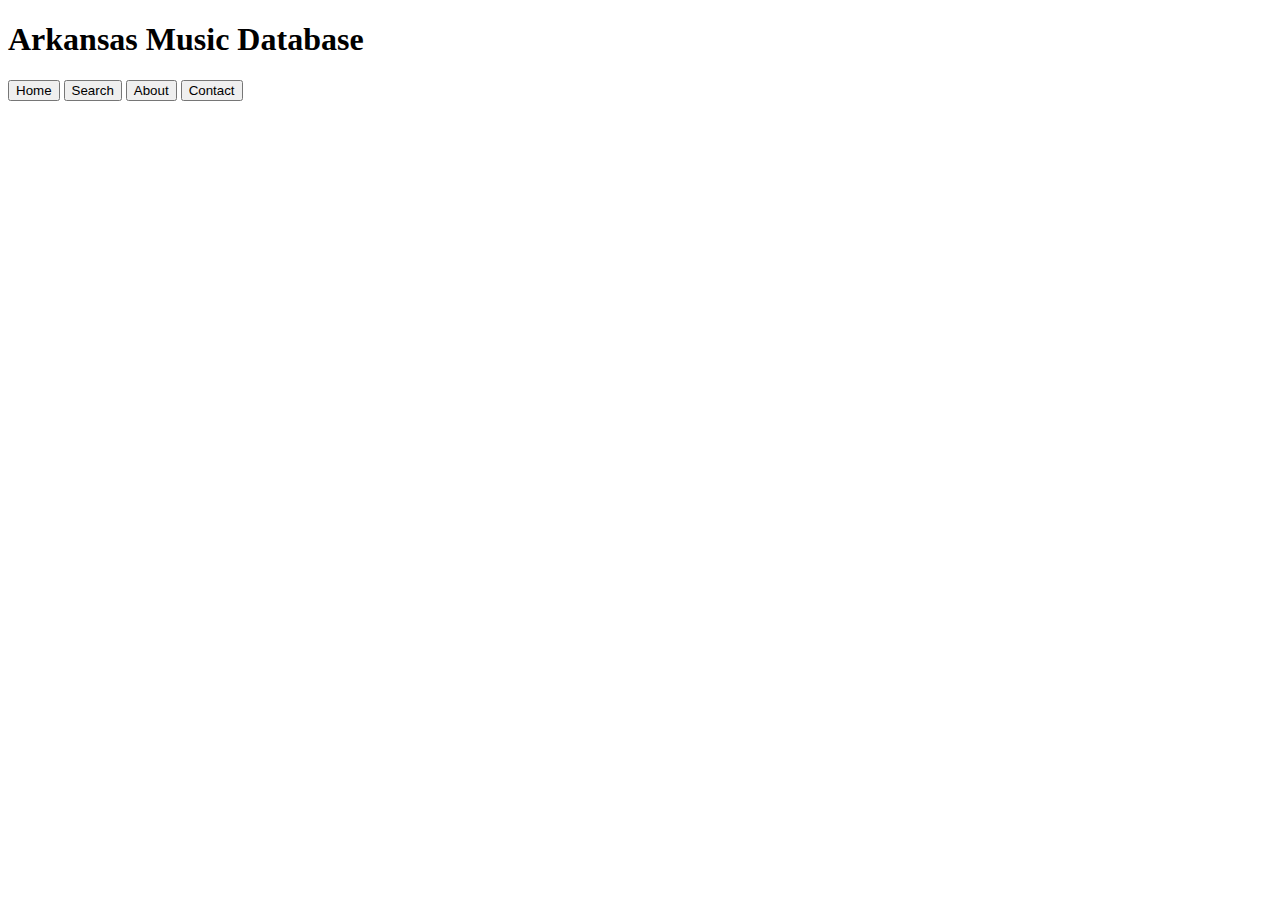
==== index.html @ 060938ad "Add files via upload" ====
<!DOCTYPE html>
<html xmlns="http://www.w3.org/1999/xhtml" lang="en" xml:lang="en">
<head>
    <meta charset="utf-8">
    <meta http-equiv="X-UA-Compatible" content="IE=edge,chrome=1">
    <title>AR Music Database</title>
    <meta name="description" content="Arkansas Music Database">
    <meta name="keywords" content="arkansas, music">
    <meta name="author" content="Charlie Tran">
    <meta name="viewport" content="width=device-width, initial-scale=1">
    <link rel="stylesheet" href="assets/style/armdb.css">
	<link rel="shortcut icon" href="assets/images/arflagicon.png" type="image/x-icon" />
</head>
  <body>
    <div id="container"></div>
	<h1>Arkansas Music Database</h1>
	<div class="tab">
            <button class="tablinks" onclick="openTab(event, 'Home')" id="defaultOpen">Home</button>
			<button class="tablinks" onclick="openRedirect( 'seniorproject/search.html')">Search</button>
            <button class="tablinks" onclick="openTab(event, 'About')">About</button>
            <button class="tablinks" onclick="openTab(event, 'Contact')">Contact</button>			
    </div>
</body>
</html>
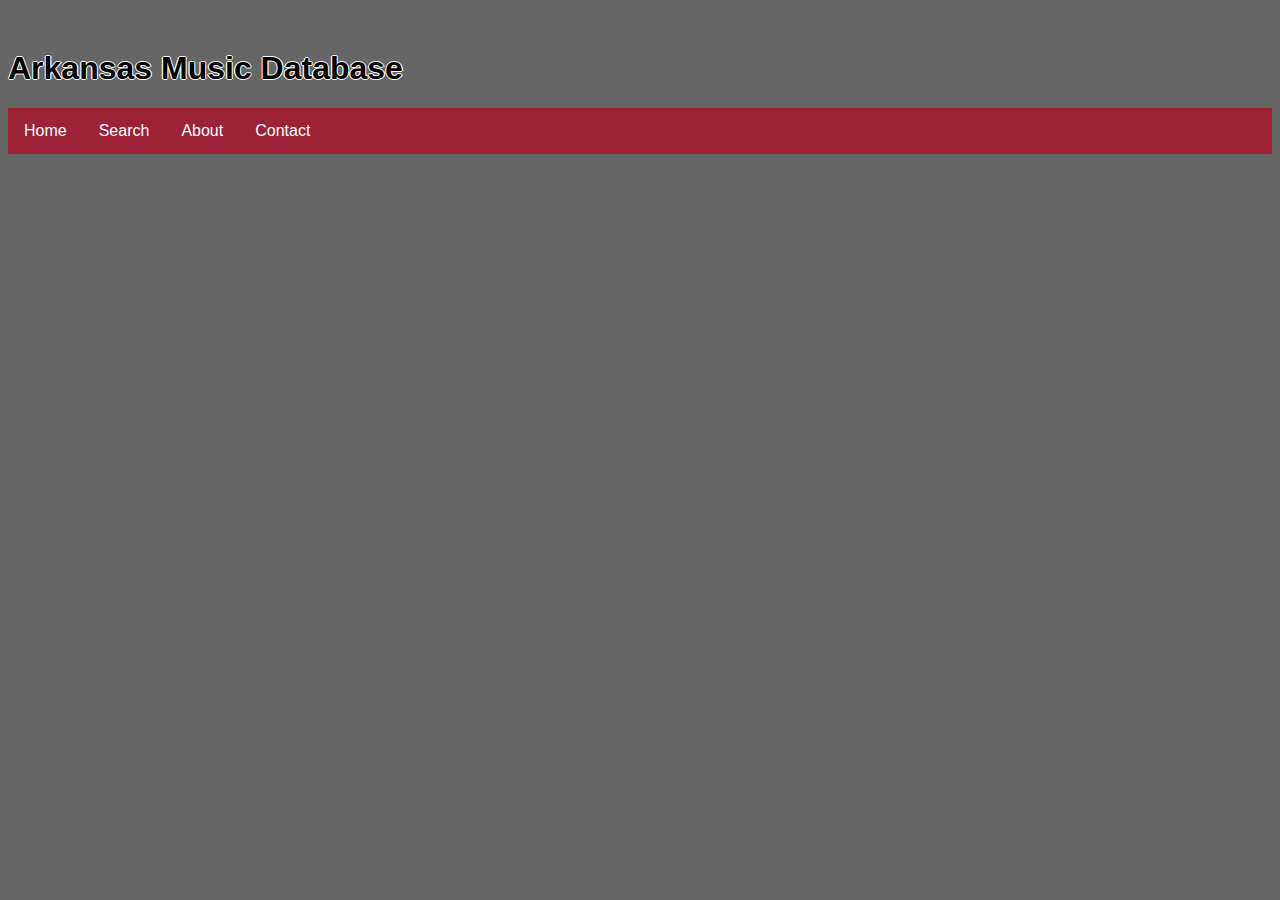
==== commit 6c88535a: "Update index.html" ====
--- a/index.html
+++ b/index.html
@@ -15,10 +15,10 @@
     <div id="container"></div>
 	<h1>Arkansas Music Database</h1>
 	<div class="tab">
-            <button class="tablinks" onclick="openTab(event, 'Home')" id="defaultOpen">Home</button>
-			<button class="tablinks" onclick="openRedirect( 'seniorproject/search.html')">Search</button>
-            <button class="tablinks" onclick="openTab(event, 'About')">About</button>
-            <button class="tablinks" onclick="openTab(event, 'Contact')">Contact</button>			
+			<button class="tablinks" onclick="location.href='index.html'">Home</button>
+			<button class="tablinks" onclick="location.href='artistSearch.html'">Search</button>
+            <button class="tablinks" onclick="location.href='about.html'">About</button>
+            <button class="tablinks" onclick="location.href='contact.html'">Contact</button>		
     </div>
 </body>
-</html>+</html>
--- a/assets/style/armdb.css
+++ b/assets/style/armdb.css
@@ -0,0 +1,80 @@
+/*  body */
+	
+body {
+	font-family: "Trebuchet MS", Arial, Helvetica, sans-serif;
+	background: url('https://www.thefamilyvacationguide.com/wp-content/uploads/2021/11/arkansas.jpeg');
+	background-size: cover;
+	background-repeat: true;
+	background-color: #666;
+	color: black;
+	text-shadow:
+        0.07em 0 white,
+        0 0.07em white,
+        -0.07em 0 white,
+        0 -0.07em white;
+	}
+
+/* Style the search page separatly to be more easily read*/
+body.artistsearchpage {
+	background-image: none;
+	background-color: #ADD8E6;
+}
+
+#container {
+	width: 1000px;
+	margin-right: auto;
+	margin-left: auto;
+	margin-top: 50px;
+	margin-bottom: 50px;
+}
+
+#showArtistProfile {
+display: none;
+}
+
+/* Style the tab */
+.tab {
+    overflow: hidden;
+    background-color: #9D2235;
+}
+
+/* Style the buttons inside the tab */
+.tab button {
+    background-color: inherit;
+    float: left;
+    border: none;
+    outline: none;
+    cursor: pointer;
+    padding: 14px 16px;
+    transition: 0.3s;
+    font-size: 16px;
+	color: white;
+}
+
+/* Change background color of buttons on hover */
+.tab button:hover {
+    background-color: #002868;
+}
+
+/* Create an active/current tablink class */
+.tab button.active {
+    background-color: #002868;
+}
+
+/* Style the tab content */
+.tabcontent {
+    display: none;
+    padding: 6px 12px;
+    border: 1px solid #ccc;
+    border-top: none;
+}
+
+.tabcontent {
+    animation: fadeEffect 1s; /* Fading effect takes 1 second */
+}
+
+/* Go from zero to full opacity */
+@keyframes fadeEffect {
+    from {opacity: 0;}
+    to {opacity: 1;}
+}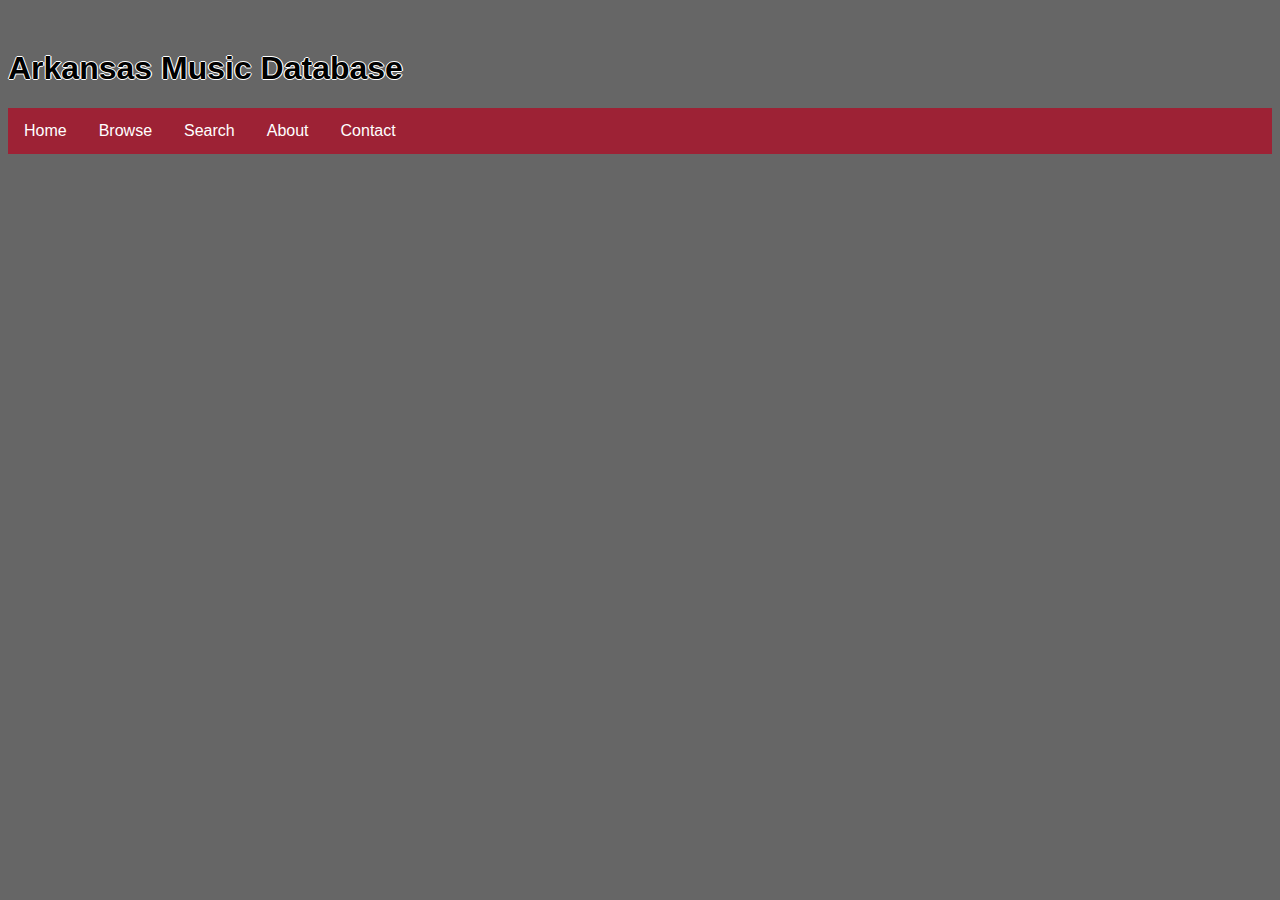
==== commit 40c455e5: "Add files via upload" ====
--- a/index.html
+++ b/index.html
@@ -16,9 +16,10 @@
 	<h1>Arkansas Music Database</h1>
 	<div class="tab">
 			<button class="tablinks" onclick="location.href='index.html'">Home</button>
+			<button class="tablinks" onclick="location.href='artistBrowse.html'">Browse</button>
 			<button class="tablinks" onclick="location.href='artistSearch.html'">Search</button>
             <button class="tablinks" onclick="location.href='about.html'">About</button>
-            <button class="tablinks" onclick="location.href='contact.html'">Contact</button>		
+            <button class="tablinks" onclick="location.href='contact.html'">Contact</button>			
     </div>
 </body>
-</html>
+</html>